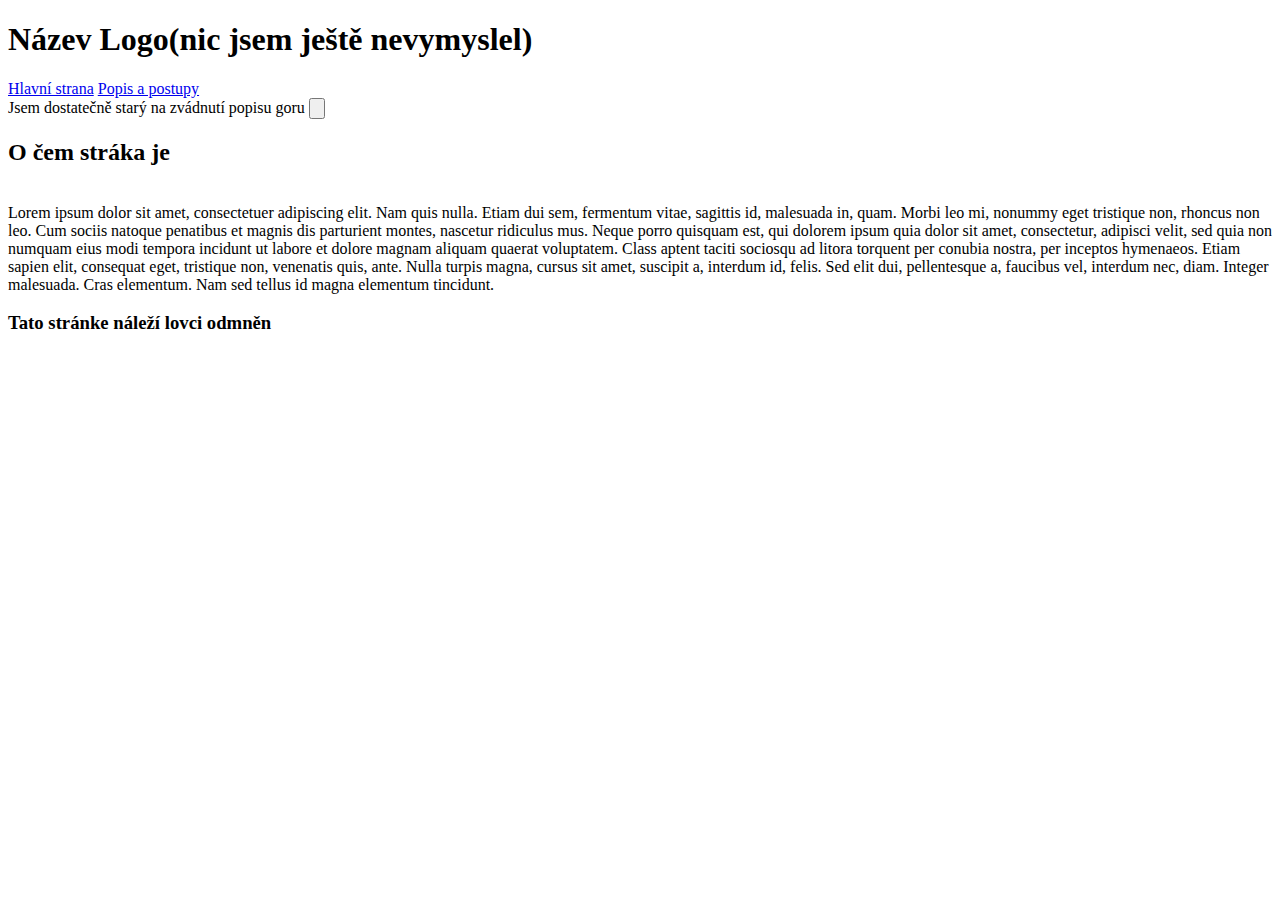
==== index.html @ 76e4181f "Add files via upload" ====
<!DOCTYPE html>
<html lang="en">
<head>
    <meta charset="UTF-8">
    <meta name="viewport" content="width=device-width, initial-scale=1.0">
    <title>Hunter.services</title>
</head>
<body>
    <header><h1>Název Logo(nic jsem ještě nevymyslel)</h1></header>
    <nav><a href="file:///C:/Users/TherealBendy87/OneDrive/Plocha/Programs/Index.html">Hlavní strana</a> <a href="file:///home/therealbendy/Desktop/Programy/Coding%20websites/Password.html">Popis a postupy</a></nav>
    <main><form action="">Jsem dostatečně starý na zvádnutí popisu goru <input type="button"></form>
    <h2>O čem stráka je</h2><br>
    Lorem ipsum dolor sit amet, consectetuer adipiscing elit. Nam quis nulla. Etiam dui sem, fermentum vitae, sagittis id, malesuada in, quam. Morbi leo mi, nonummy eget tristique non, rhoncus non leo. Cum sociis natoque penatibus et magnis dis parturient montes, nascetur ridiculus mus. Neque porro quisquam est, qui dolorem ipsum quia dolor sit amet, consectetur, adipisci velit, sed quia non numquam eius modi tempora incidunt ut labore et dolore magnam aliquam quaerat voluptatem. Class aptent taciti sociosqu ad litora torquent per conubia nostra, per inceptos hymenaeos. Etiam sapien elit, consequat eget, tristique non, venenatis quis, ante. Nulla turpis magna, cursus sit amet, suscipit a, interdum id, felis. Sed elit dui, pellentesque a, faucibus vel, interdum nec, diam. Integer malesuada. Cras elementum. Nam sed tellus id magna elementum tincidunt.</main>
    <footer><h3>Tato stránke náleží lovci odmněn</h3></footer>
</body>
</html>
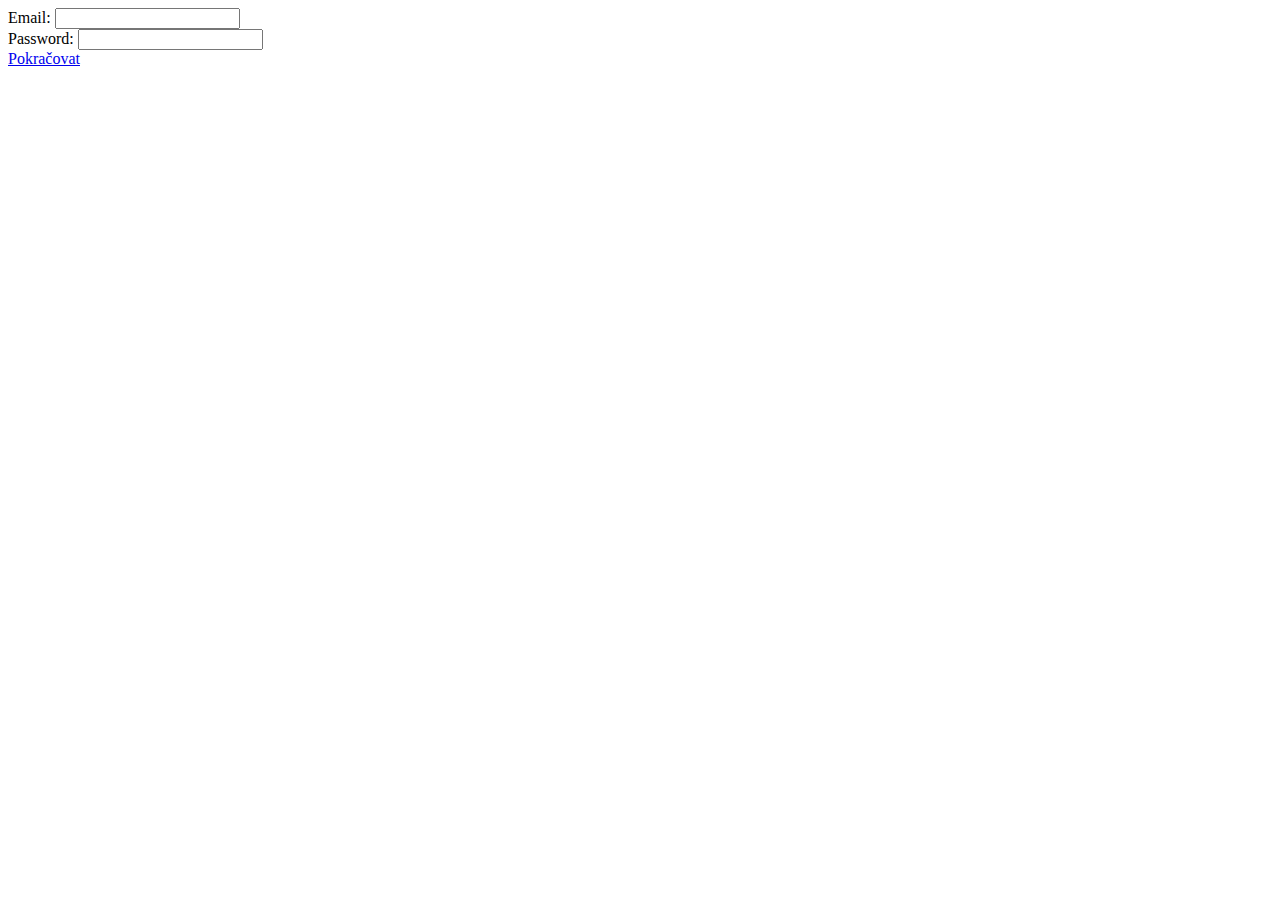
==== commit 090ba350: "Add files via upload" ====
--- a/index.html
+++ b/index.html
@@ -3,14 +3,15 @@
 <head>
     <meta charset="UTF-8">
     <meta name="viewport" content="width=device-width, initial-scale=1.0">
-    <title>Hunter.services</title>
+    <title>Password</title>
 </head>
 <body>
-    <header><h1>Název Logo(nic jsem ještě nevymyslel)</h1></header>
-    <nav><a href="file:///C:/Users/TherealBendy87/OneDrive/Plocha/Programs/Index.html">Hlavní strana</a> <a href="file:///home/therealbendy/Desktop/Programy/Coding%20websites/Password.html">Popis a postupy</a></nav>
-    <main><form action="">Jsem dostatečně starý na zvádnutí popisu goru <input type="button"></form>
-    <h2>O čem stráka je</h2><br>
-    Lorem ipsum dolor sit amet, consectetuer adipiscing elit. Nam quis nulla. Etiam dui sem, fermentum vitae, sagittis id, malesuada in, quam. Morbi leo mi, nonummy eget tristique non, rhoncus non leo. Cum sociis natoque penatibus et magnis dis parturient montes, nascetur ridiculus mus. Neque porro quisquam est, qui dolorem ipsum quia dolor sit amet, consectetur, adipisci velit, sed quia non numquam eius modi tempora incidunt ut labore et dolore magnam aliquam quaerat voluptatem. Class aptent taciti sociosqu ad litora torquent per conubia nostra, per inceptos hymenaeos. Etiam sapien elit, consequat eget, tristique non, venenatis quis, ante. Nulla turpis magna, cursus sit amet, suscipit a, interdum id, felis. Sed elit dui, pellentesque a, faucibus vel, interdum nec, diam. Integer malesuada. Cras elementum. Nam sed tellus id magna elementum tincidunt.</main>
-    <footer><h3>Tato stránke náleží lovci odmněn</h3></footer>
+    <form action="">
+        Email:
+        <input type="text"><br>
+        Password:
+        <input type="password"><br>
+        <a href="file:///home/therealbendy/Desktop/Programy/Coding%20websites/Popis.html">Pokračovat</a>
+    </form>
 </body>
 </html>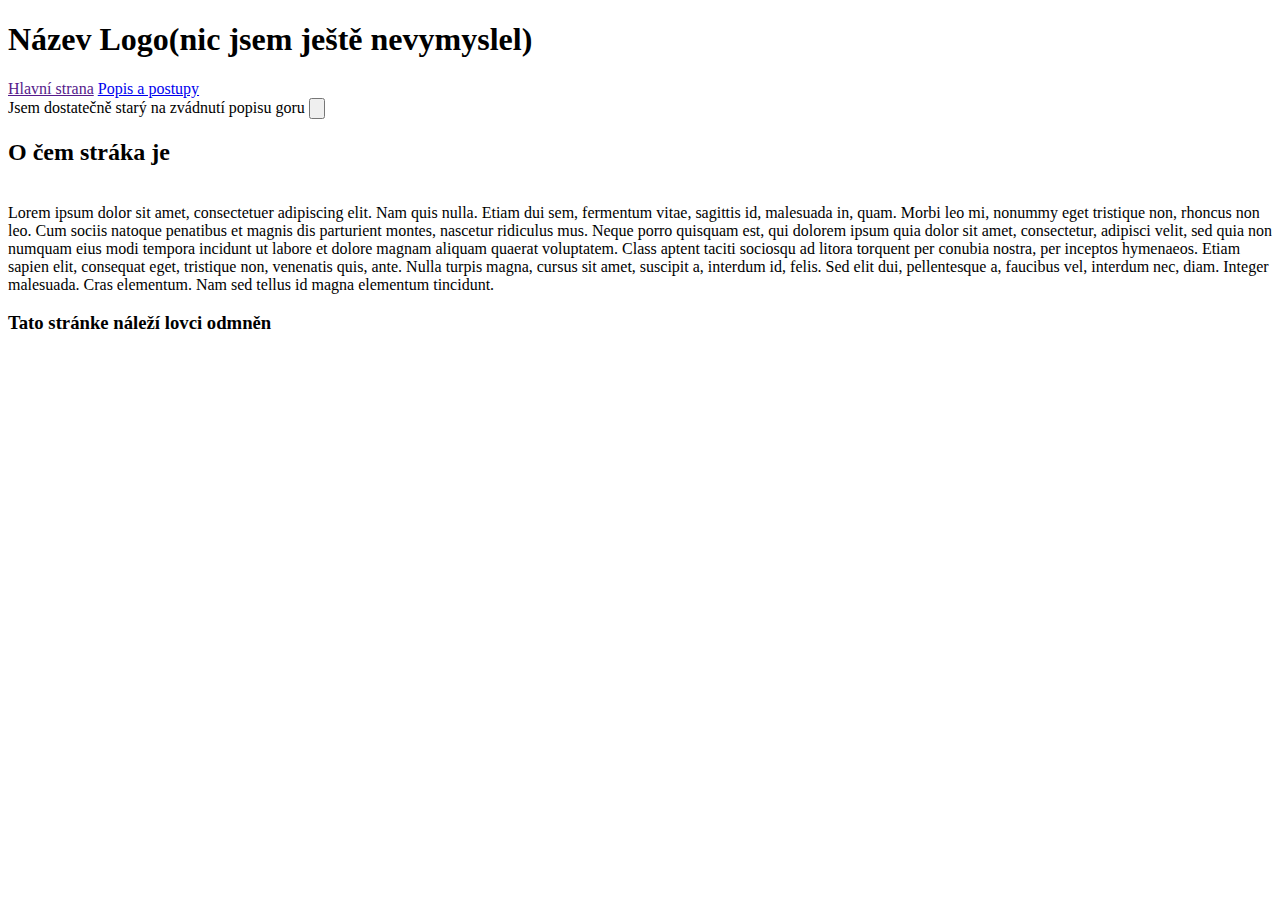
==== commit 58b0a3ad: "Add files via upload" ====
--- a/index.html
+++ b/index.html
@@ -3,15 +3,14 @@
 <head>
     <meta charset="UTF-8">
     <meta name="viewport" content="width=device-width, initial-scale=1.0">
-    <title>Password</title>
+    <title>Hunter.services</title>
 </head>
 <body>
-    <form action="">
-        Email:
-        <input type="text"><br>
-        Password:
-        <input type="password"><br>
-        <a href="file:///home/therealbendy/Desktop/Programy/Coding%20websites/Popis.html">Pokračovat</a>
-    </form>
+    <header><h1>Název Logo(nic jsem ještě nevymyslel)</h1></header>
+    <nav><a href="">Hlavní strana</a> <a href="https://therealbendy87.github.io/-koln-E-shop/">Popis a postupy</a></nav>
+    <main><form action="">Jsem dostatečně starý na zvádnutí popisu goru <input type="button"></form>
+    <h2>O čem stráka je</h2><br>
+    Lorem ipsum dolor sit amet, consectetuer adipiscing elit. Nam quis nulla. Etiam dui sem, fermentum vitae, sagittis id, malesuada in, quam. Morbi leo mi, nonummy eget tristique non, rhoncus non leo. Cum sociis natoque penatibus et magnis dis parturient montes, nascetur ridiculus mus. Neque porro quisquam est, qui dolorem ipsum quia dolor sit amet, consectetur, adipisci velit, sed quia non numquam eius modi tempora incidunt ut labore et dolore magnam aliquam quaerat voluptatem. Class aptent taciti sociosqu ad litora torquent per conubia nostra, per inceptos hymenaeos. Etiam sapien elit, consequat eget, tristique non, venenatis quis, ante. Nulla turpis magna, cursus sit amet, suscipit a, interdum id, felis. Sed elit dui, pellentesque a, faucibus vel, interdum nec, diam. Integer malesuada. Cras elementum. Nam sed tellus id magna elementum tincidunt.</main>
+    <footer><h3>Tato stránke náleží lovci odmněn</h3></footer>
 </body>
 </html>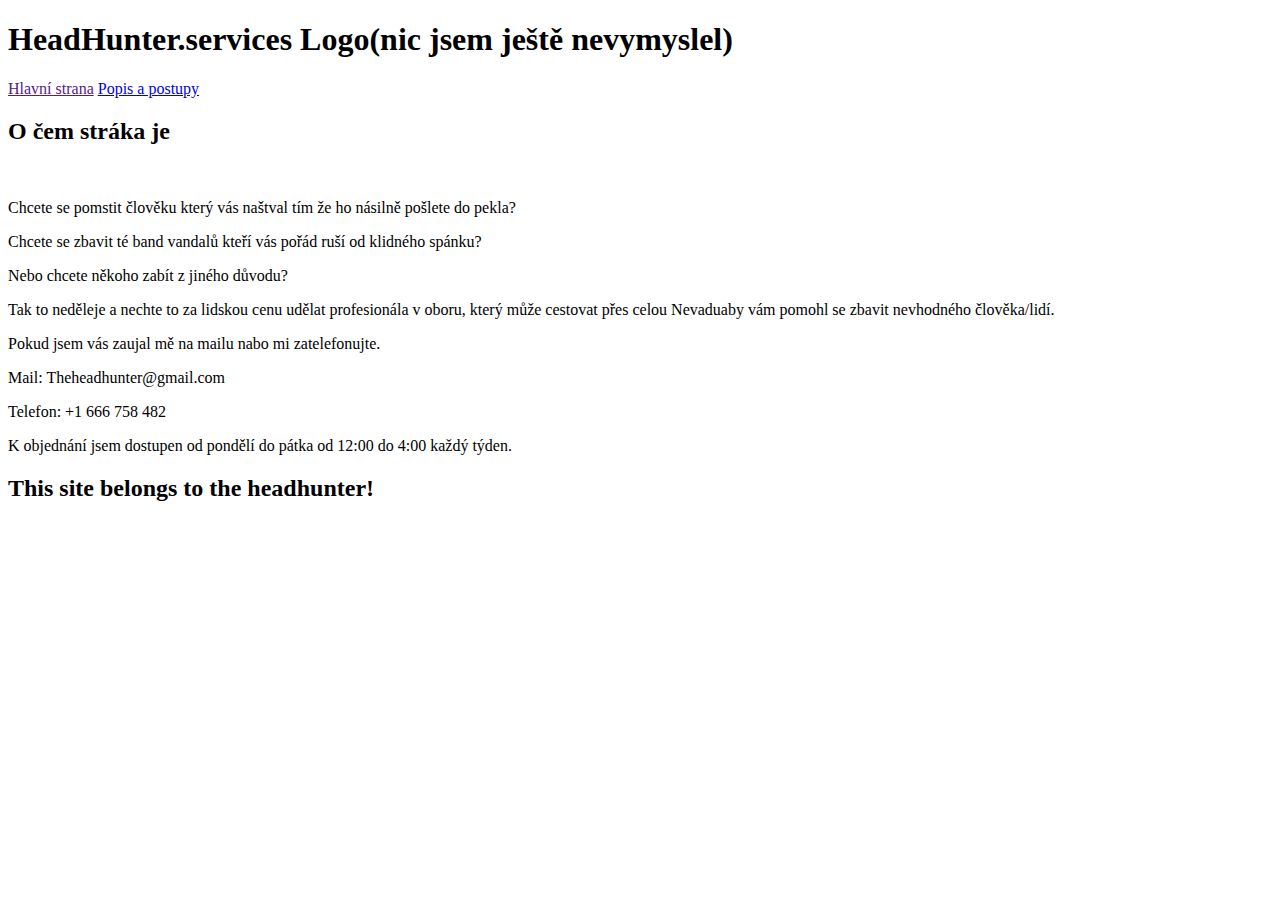
==== commit bf038b08: "Update index.html" ====
--- a/index.html
+++ b/index.html
@@ -3,14 +3,28 @@
 <head>
     <meta charset="UTF-8">
     <meta name="viewport" content="width=device-width, initial-scale=1.0">
-    <title>Hunter.services</title>
+    <title>HeadHunter.services</title>
+    <link rel="stylesheet" href="style.css">
+    <link rel="preconnect" href="https://fonts.googleapis.com">
+    <link rel="preconnect" href="https://fonts.gstatic.com" crossorigin>
+    <link href="https://fonts.googleapis.com/css2?family=Anta&display=swap" rel="stylesheet">
+    <link href="https://fonts.googleapis.com/css2?family=Anta&family=Kode+Mono:wght@400..700&display=swap" rel="stylesheet">
 </head>
 <body>
-    <header><h1>Název Logo(nic jsem ještě nevymyslel)</h1></header>
-    <nav><a href="">Hlavní strana</a> <a href="https://therealbendy87.github.io/-koln-E-shop/">Popis a postupy</a></nav>
-    <main><form action="">Jsem dostatečně starý na zvádnutí popisu goru <input type="button"></form>
-    <h2>O čem stráka je</h2><br>
-    Lorem ipsum dolor sit amet, consectetuer adipiscing elit. Nam quis nulla. Etiam dui sem, fermentum vitae, sagittis id, malesuada in, quam. Morbi leo mi, nonummy eget tristique non, rhoncus non leo. Cum sociis natoque penatibus et magnis dis parturient montes, nascetur ridiculus mus. Neque porro quisquam est, qui dolorem ipsum quia dolor sit amet, consectetur, adipisci velit, sed quia non numquam eius modi tempora incidunt ut labore et dolore magnam aliquam quaerat voluptatem. Class aptent taciti sociosqu ad litora torquent per conubia nostra, per inceptos hymenaeos. Etiam sapien elit, consequat eget, tristique non, venenatis quis, ante. Nulla turpis magna, cursus sit amet, suscipit a, interdum id, felis. Sed elit dui, pellentesque a, faucibus vel, interdum nec, diam. Integer malesuada. Cras elementum. Nam sed tellus id magna elementum tincidunt.</main>
-    <footer><h3>Tato stránke náleží lovci odmněn</h3></footer>
+    <header>
+     <h1 class="negr">HeadHunter.services Logo(nic jsem ještě nevymyslel)</h1>
+     <nav><a href="">Hlavní strana</a> <a href="https://therealbendy87.github.io/-koln-E-shop/">Popis a postupy</a></nav>
+    </header>
+    <main class="cikan"><h2>O čem stráka je</h2><br>
+    <p>Chcete se pomstit člověku který vás naštval tím že ho násilně pošlete do pekla?</p>
+    <p>Chcete se zbavit té band vandalů kteří vás pořád ruší od klidného spánku?</p> 
+    <p>Nebo chcete někoho zabít z jiného důvodu?</p>
+    <p>Tak to neděleje a nechte to za lidskou cenu udělat profesionála v oboru, který může cestovat přes celou Nevaduaby vám pomohl se zbavit nevhodného člověka/lidí.</p>
+    <p>Pokud jsem vás zaujal mě na mailu nabo mi zatelefonujte.</p>
+    <p>Mail: Theheadhunter@gmail.com</p>
+    <p>Telefon: +1 666 758 482</p>
+    <p>K objednání jsem dostupen od pondělí do pátka od 12:00 do 4:00 každý týden.</p>
+    </main>
+    <footer><h2>This site belongs to the headhunter!</h2></footer>
 </body>
-</html>+</html>
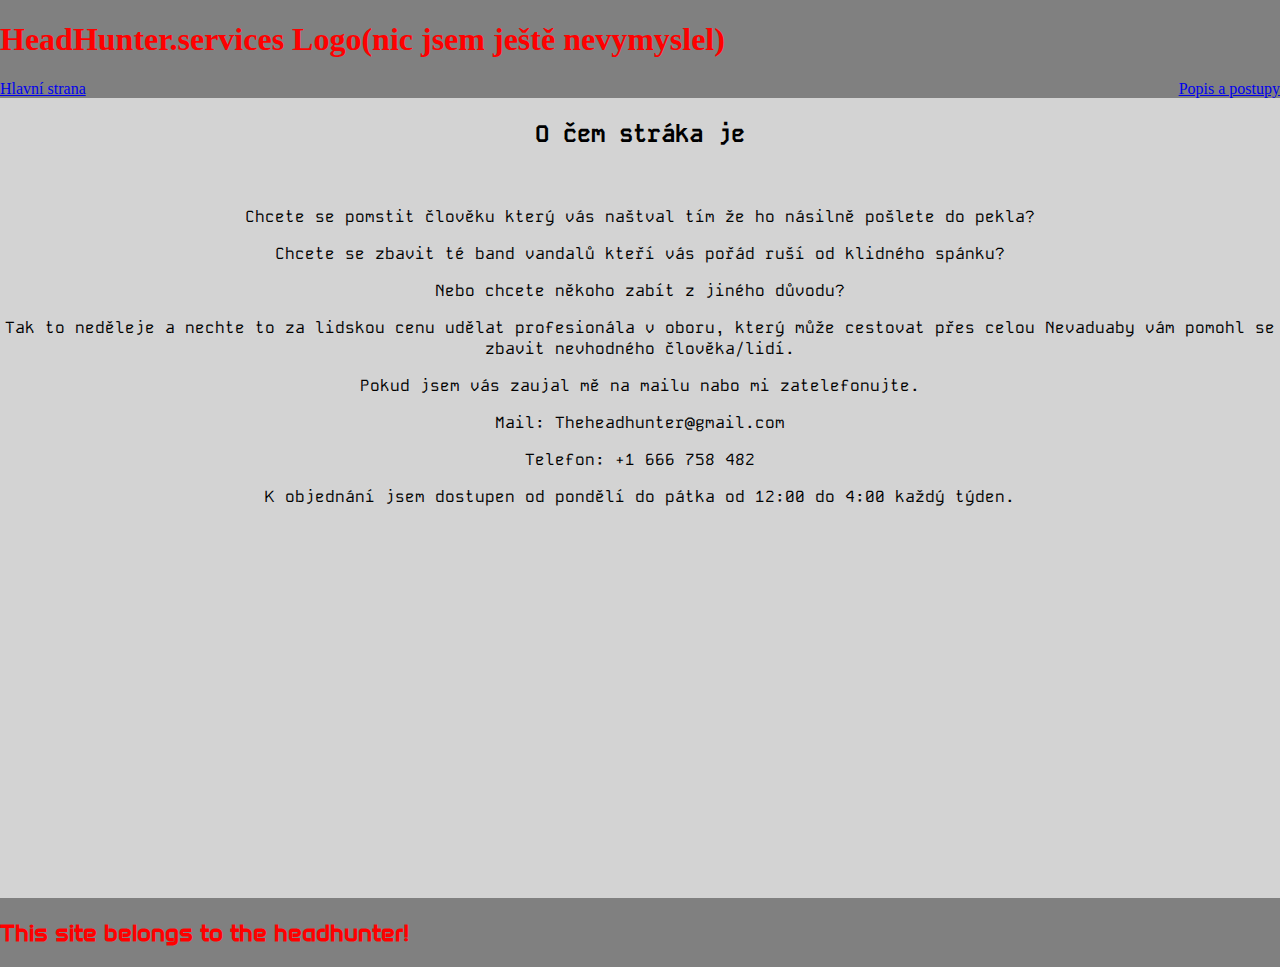
==== commit 738c1610: "Update index.html" ====
--- a/index.html
+++ b/index.html
@@ -12,8 +12,8 @@
 </head>
 <body>
     <header>
-     <h1 class="negr">HeadHunter.services Logo(nic jsem ještě nevymyslel)</h1>
-     <nav><a href="">Hlavní strana</a> <a href="https://therealbendy87.github.io/-koln-E-shop/">Popis a postupy</a></nav>
+     <h1 class="nadpis">HeadHunter.services Logo(nic jsem ještě nevymyslel)</h1>
+     <nav><a href="https://therealbendy87.github.io/Madness/">Hlavní strana</a> <a href="https://therealbendy87.github.io/-koln-E-shop/">Popis a postupy</a></nav>
     </header>
     <main class="cikan"><h2>O čem stráka je</h2><br>
     <p>Chcete se pomstit člověku který vás naštval tím že ho násilně pošlete do pekla?</p>
--- a/style.css
+++ b/style.css
@@ -0,0 +1,42 @@
+.negr {
+   font-family: "Anta", sans-serif;
+}
+
+header {
+   background-color: grey;
+   color: red;
+   display: flex;
+   flex-direction: column;
+   justify-content: space-between;
+}
+
+body {
+   background-color: lightgray;
+   display: flex;
+   flex-direction: column;
+   justify-content: space-between;
+   margin-top: auto;
+   margin-left: auto;
+   margin-right: auto;
+}
+
+main {
+   text-align: center;
+   font-family: "Kode Mono", monospace;
+}
+
+nav {
+   display: flex;
+   position: sticky;
+   justify-content: space-between;
+}
+
+footer {
+   background-color: grey; 
+   color: red;
+   font-family: "Anta", sans-serif;
+   position: relative;
+   top: 375px;
+   display: flex;
+   flex-direction: column;
+   }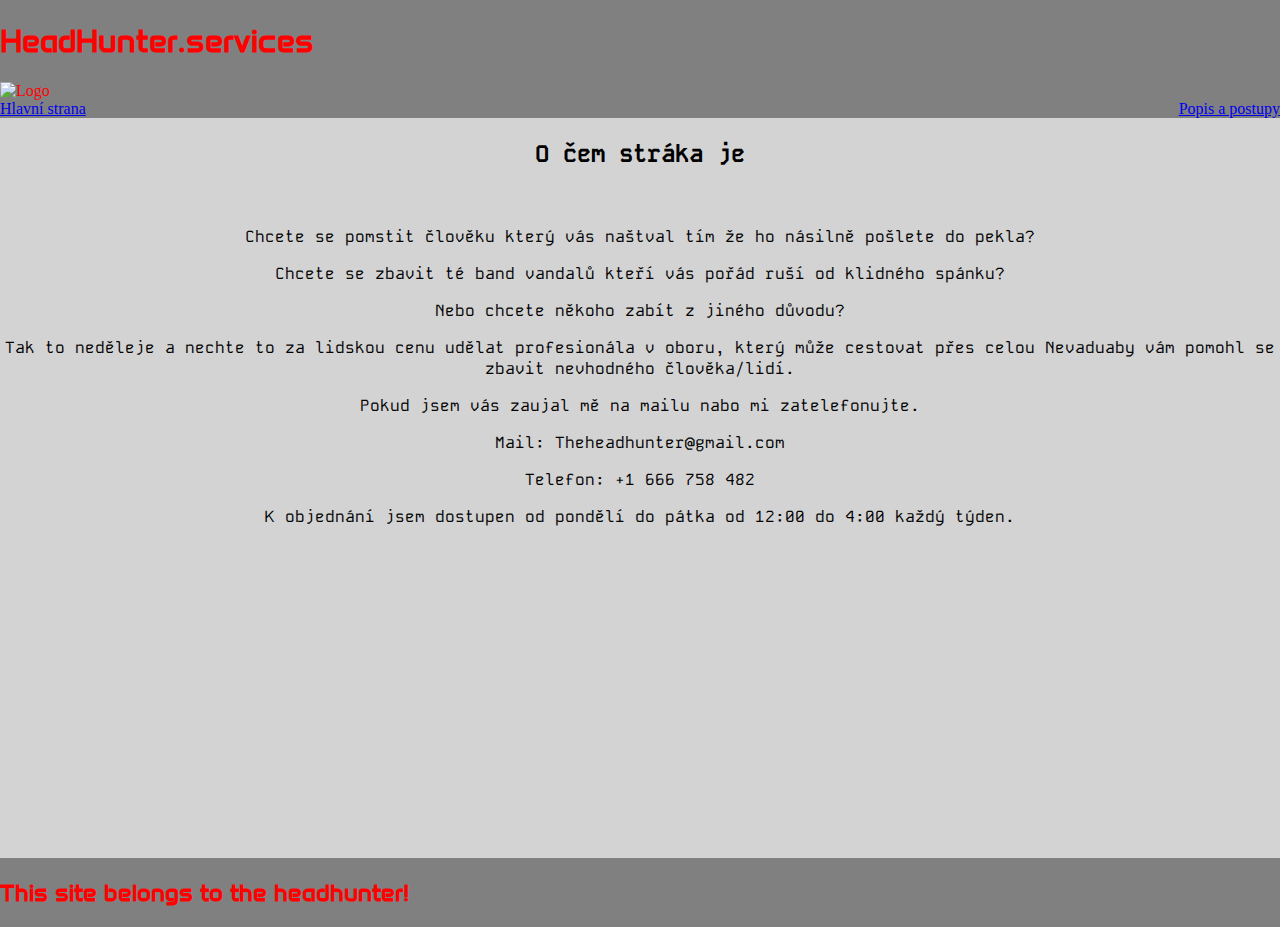
==== commit fe77cb53: "Update index.html" ====
--- a/index.html
+++ b/index.html
@@ -4,7 +4,7 @@
     <meta charset="UTF-8">
     <meta name="viewport" content="width=device-width, initial-scale=1.0">
     <title>HeadHunter.services</title>
-    <link rel="stylesheet" href="style.css">
+    <link rel="stylesheet" href="Style.css">
     <link rel="preconnect" href="https://fonts.googleapis.com">
     <link rel="preconnect" href="https://fonts.gstatic.com" crossorigin>
     <link href="https://fonts.googleapis.com/css2?family=Anta&display=swap" rel="stylesheet">
@@ -12,7 +12,8 @@
 </head>
 <body>
     <header>
-     <h1 class="nadpis">HeadHunter.services Logo(nic jsem ještě nevymyslel)</h1>
+     <h1 class="nadpis">HeadHunter.services </h1>
+     <img src="file:///home/therealbendy/Desktop/Programs/coding%20websites/Hankhunter.jpg" alt="Logo">
      <nav><a href="https://therealbendy87.github.io/Madness/">Hlavní strana</a> <a href="https://therealbendy87.github.io/-koln-E-shop/">Popis a postupy</a></nav>
     </header>
     <main class="cikan"><h2>O čem stráka je</h2><br>
--- a/Style.css
+++ b/Style.css
@@ -0,0 +1,48 @@
+.nadpis {
+    font-family: "Anta", sans-serif;
+ }
+ 
+ header {
+    background-color: grey;
+    color: red;
+    display: flex;
+    flex-direction: column;
+    justify-content: space-between;
+ }
+ 
+ body {
+    background-color: lightgray;
+    display: flex;
+    flex-direction: column;
+    justify-content: space-between;
+    margin-top: auto;
+    margin-left: auto;
+    margin-right: auto;
+ }
+ 
+ main {
+    text-align: center;
+    font-family: "Kode Mono", monospace;
+ }
+ 
+ nav {
+    display: flex;
+    position: sticky;
+    justify-content: space-between;
+ }
+ 
+ footer {
+    background-color: grey; 
+    color: red;
+    font-family: "Anta", sans-serif;
+    position: relative;
+    top: 315px;
+    display: flex;
+    flex-direction: column;
+    }
+ 
+ li {
+    list-style: none;
+    display: inline;
+    text-align: center;
+ }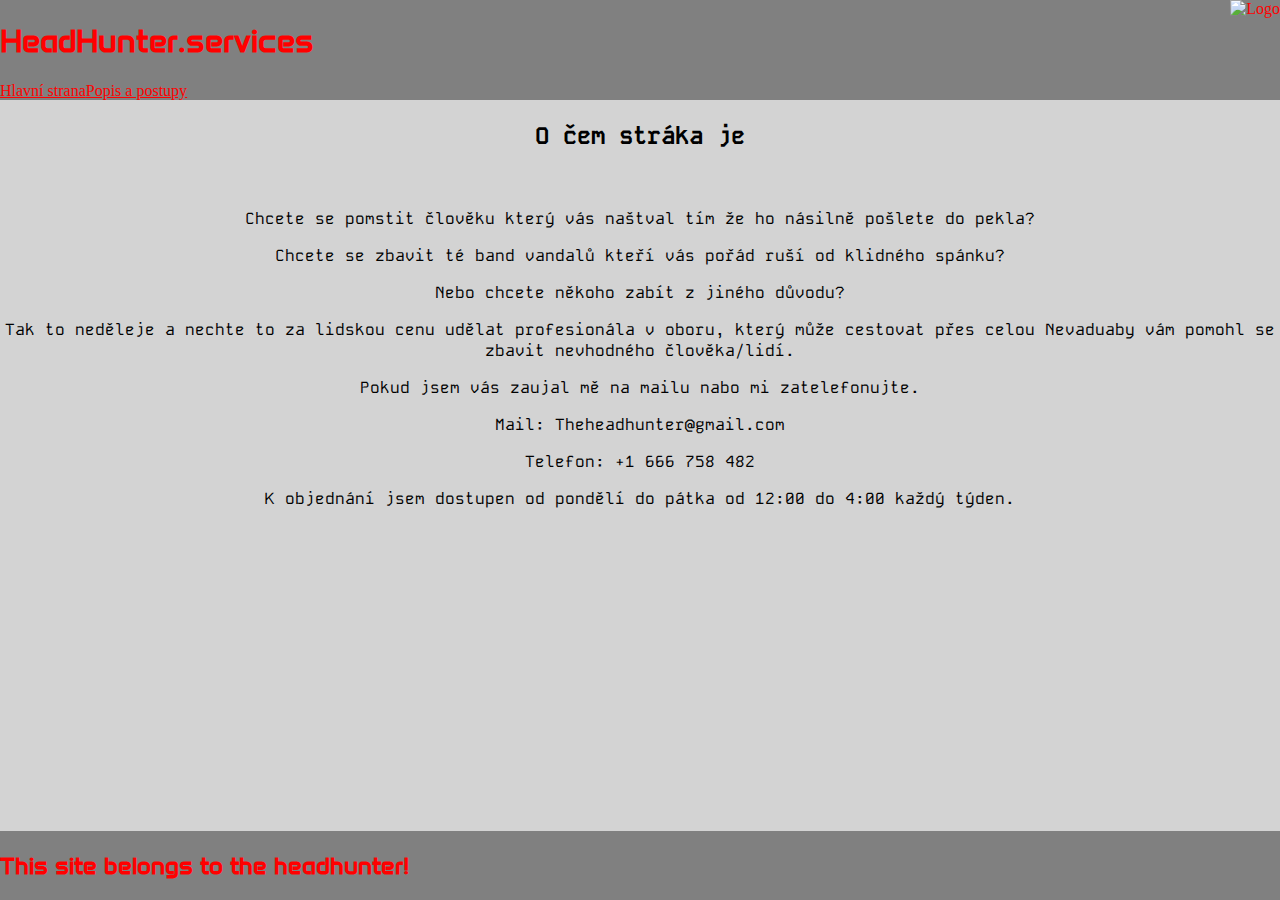
==== commit 7092129a: "Update index.html" ====
--- a/index.html
+++ b/index.html
@@ -4,7 +4,7 @@
     <meta charset="UTF-8">
     <meta name="viewport" content="width=device-width, initial-scale=1.0">
     <title>HeadHunter.services</title>
-    <link rel="stylesheet" href="Style.css">
+    <link rel="stylesheet" href="style.css">
     <link rel="preconnect" href="https://fonts.googleapis.com">
     <link rel="preconnect" href="https://fonts.gstatic.com" crossorigin>
     <link href="https://fonts.googleapis.com/css2?family=Anta&display=swap" rel="stylesheet">
--- a/style.css
+++ b/style.css
@@ -0,0 +1,95 @@
+.nadpis {
+    font-family: "Anta", sans-serif;
+ }
+ 
+ header {
+    background-color: grey;
+    color: red;
+    display: flex;
+    flex-direction: column;
+    justify-content: space-between;
+ }
+ 
+ body {
+    background-color: lightgray;
+    display: flex;
+    flex-direction: column;
+    justify-content: space-between;
+    margin-top: auto;
+    margin-left: auto;
+    margin-right: auto;
+ }
+ 
+ main {
+    text-align: center;
+    font-family: "Kode Mono", monospace;
+ }
+ 
+ nav {
+    display: flex;
+    position: sticky;
+ }
+
+ footer {
+    background-color: grey; 
+    color: red;
+    font-family: "Anta", sans-serif;
+    position: fixed;
+    bottom: 0px;
+    min-width: 100%;
+    }
+ 
+ li {
+    list-style: none;
+    display: inline;
+    text-align: center;
+ }
+
+ img {
+   max-height: 100px;
+   max-width: 100px;
+   position: absolute;
+   right: 0px;
+   top: 0px;
+ }
+
+
+a:link {
+   color: red;
+ }
+ 
+
+ a:visited {
+   color: red;
+ }
+ 
+
+ a:hover {
+   color: darkred;
+ }
+ 
+
+ a:active {
+   color: darkred;
+ } 
+
+ form {
+   max-width: 1000px;
+   margin: auto;
+   display: flex;
+   flex-direction: column;
+ }
+
+ form > input, form > button {
+   padding: 6px;
+   border: 1px solid red;
+   font-size: 24px;
+   background-color: grey;
+}
+button {
+   max-width: 200px;
+   max-height: 50px;
+   justify-content: center;
+   display: block;
+   margin: auto;
+}
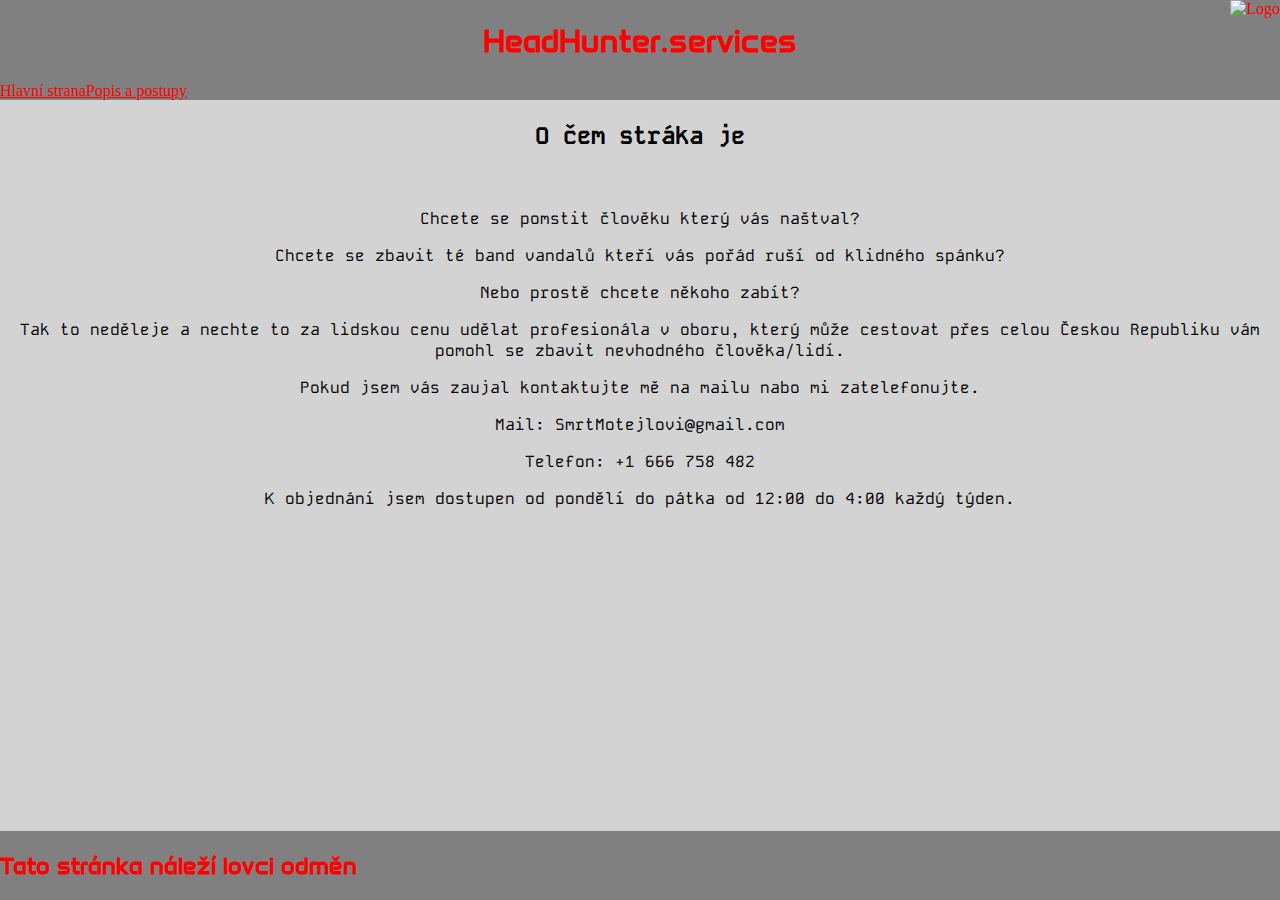
==== commit e8766747: "Update index.html" ====
--- a/index.html
+++ b/index.html
@@ -13,19 +13,19 @@
 <body>
     <header>
      <h1 class="nadpis">HeadHunter.services </h1>
-     <img src="file:///home/therealbendy/Desktop/Programs/coding%20websites/Hankhunter.jpg" alt="Logo">
+     <img src="https://cdn.discordapp.com/attachments/1245604985346068531/1247635436923392041/Hankhunter.jpg?ex=6660be8c&is=665f6d0c&hm=431c4e646a03f9da64fc1841d472c9f9ede73b5b734fea868386cfc602231fdd&" alt="Logo">
      <nav><a href="https://therealbendy87.github.io/Madness/">Hlavní strana</a> <a href="https://therealbendy87.github.io/-koln-E-shop/">Popis a postupy</a></nav>
     </header>
     <main class="cikan"><h2>O čem stráka je</h2><br>
-    <p>Chcete se pomstit člověku který vás naštval tím že ho násilně pošlete do pekla?</p>
+    <p>Chcete se pomstit člověku který vás naštval?</p>
     <p>Chcete se zbavit té band vandalů kteří vás pořád ruší od klidného spánku?</p> 
-    <p>Nebo chcete někoho zabít z jiného důvodu?</p>
-    <p>Tak to neděleje a nechte to za lidskou cenu udělat profesionála v oboru, který může cestovat přes celou Nevaduaby vám pomohl se zbavit nevhodného člověka/lidí.</p>
-    <p>Pokud jsem vás zaujal mě na mailu nabo mi zatelefonujte.</p>
-    <p>Mail: Theheadhunter@gmail.com</p>
+    <p>Nebo prostě chcete někoho zabít?</p>
+    <p>Tak to neděleje a nechte to za lidskou cenu udělat profesionála v oboru, který může cestovat přes celou Českou Republiku vám pomohl se zbavit nevhodného člověka/lidí.</p>
+    <p>Pokud jsem vás zaujal kontaktujte mě na mailu nabo mi zatelefonujte.</p>
+    <p>Mail: SmrtMotejlovi@gmail.com</p>
     <p>Telefon: +1 666 758 482</p>
     <p>K objednání jsem dostupen od pondělí do pátka od 12:00 do 4:00 každý týden.</p>
     </main>
-    <footer><h2>This site belongs to the headhunter!</h2></footer>
+    <footer><h2>Tato stránka náleží lovci odměn</h2></footer>
 </body>
 </html>
--- a/style.css
+++ b/style.css
@@ -1,13 +1,21 @@
+:root {
+   --color-primary: rgb(255, 0, 0);
+   --background-color-outline: rgb(128, 128, 128);
+   --color-secondary: rgb(139, 0, 0);
+   --background-color: 
+}
+
 .nadpis {
     font-family: "Anta", sans-serif;
  }
  
  header {
-    background-color: grey;
-    color: red;
+    background-color: var(--background-color-outline);
+    color: var(--color-primary);
     display: flex;
     flex-direction: column;
     justify-content: space-between;
+    text-align: center
  }
  
  body {
@@ -31,8 +39,8 @@
  }
 
  footer {
-    background-color: grey; 
-    color: red;
+    background-color: var(--background-color-outline); 
+    color: var(--color-primary);
     font-family: "Anta", sans-serif;
     position: fixed;
     bottom: 0px;
@@ -55,22 +63,22 @@
 
 
 a:link {
-   color: red;
+   color: var(--color-primary);
  }
  
 
  a:visited {
-   color: red;
+   color: var(--color-primary);
  }
  
 
  a:hover {
-   color: darkred;
+   color: var(--color-secondary)
  }
  
 
  a:active {
-   color: darkred;
+   color: var(--color-secondary)
  } 
 
  form {
@@ -82,9 +90,9 @@
 
  form > input, form > button {
    padding: 6px;
-   border: 1px solid red;
+   border: 1px solid var(--color-primary);
    font-size: 24px;
-   background-color: grey;
+   background-color: var(--background-color-outline);
 }
 button {
    max-width: 200px;
@@ -93,3 +101,4 @@
    display: block;
    margin: auto;
 }
+
